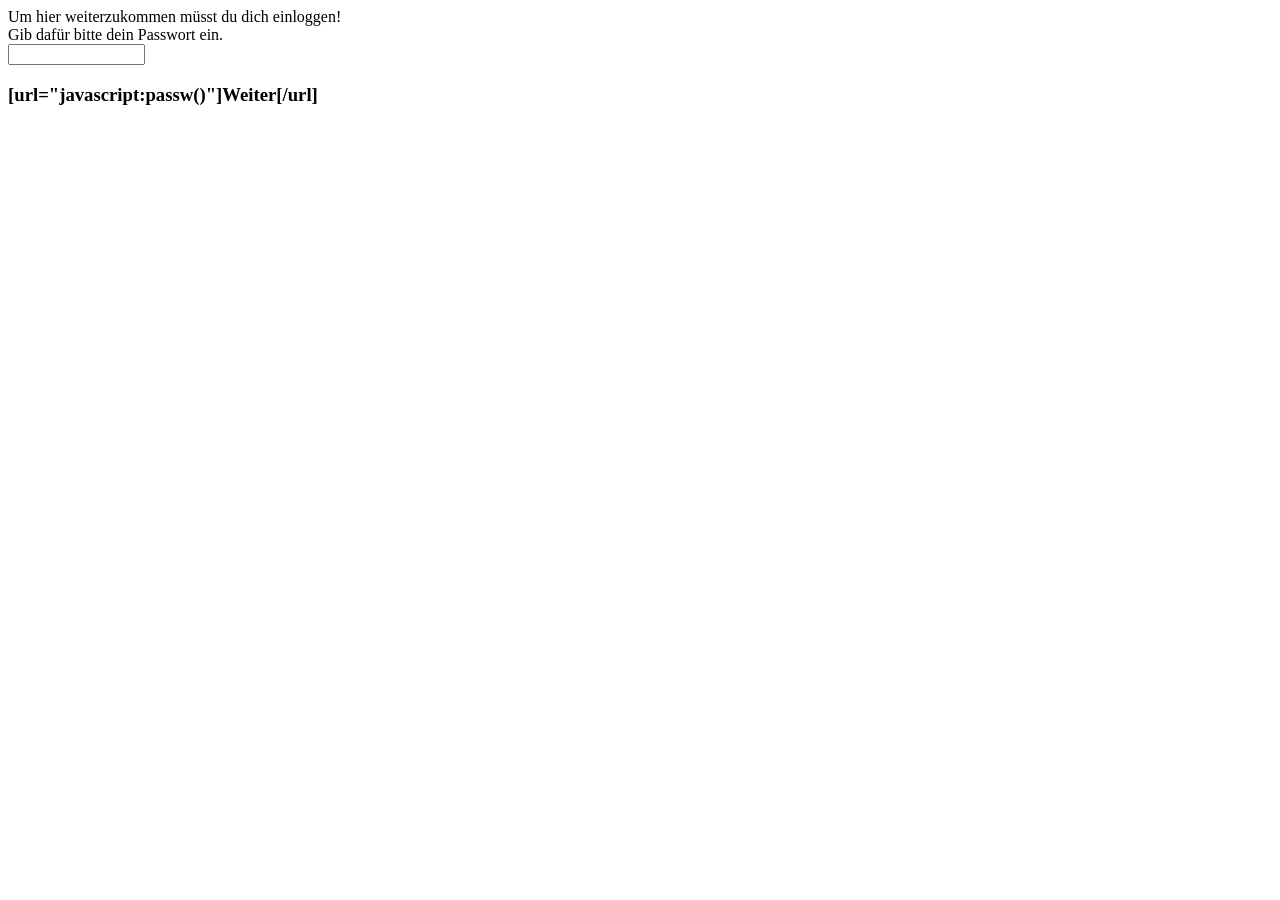
==== Passwort.html @ 591d5be9 "Passwort-Test Forum" ====
<html>

<head>
    <title>Passwort-Abfrage</title>
    <script type="text/javascript">
        <!--
        function passw()
        {
        if(document.f1.pass.value=="Passwort")
        document.location.href="right.html";
        else
        alert("Falsches Passwort");
        }
        //-->
    </script>
</head>

<body>
    Um hier weiterzukommen müsst du dich einloggen!</br>
    Gib dafür bitte dein Passwort ein.</br>
    <form name="f1">
        <input type="password" name="pass" size="15">
    </form>
    <h3>[url="javascript:passw()"]Weiter[/url]</h3>
</body>

</html>
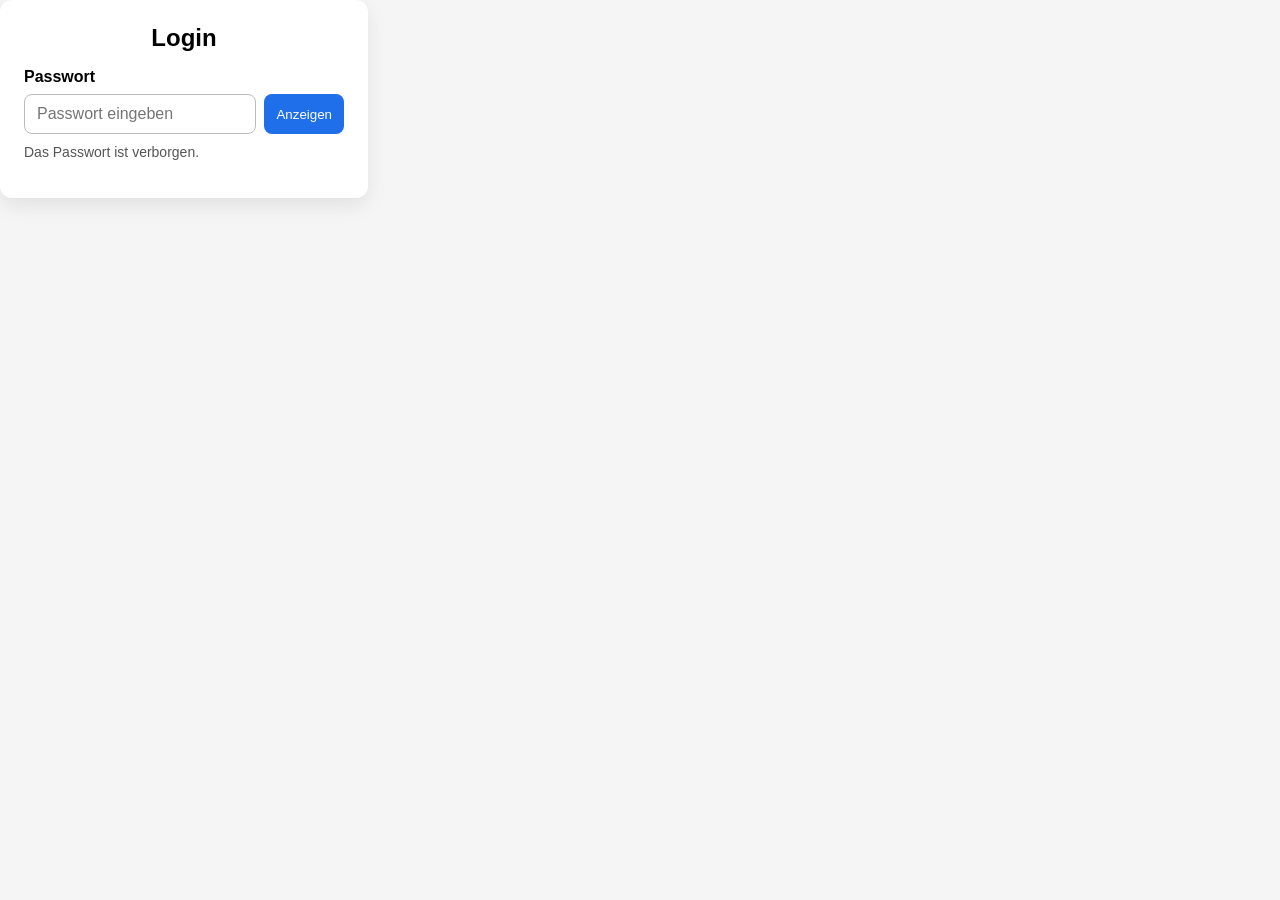
==== commit 4bed748e: "Passworteingabe" ====
--- a/Passwort.html
+++ b/Passwort.html
@@ -1,27 +1,28 @@
-<html>
+<!DOCTYPE html>
+<html lang="de">
 
 <head>
-    <title>Passwort-Abfrage</title>
-    <script type="text/javascript">
-        <!--
-        function passw()
-        {
-        if(document.f1.pass.value=="Passwort")
-        document.location.href="right.html";
-        else
-        alert("Falsches Passwort");
-        }
-        //-->
-    </script>
+    <meta charset="UTF-8">
+    <meta name="viewport" content="width=device-width, initial-scale=1.0">
+    <title>Passworteingabe</title>
+    <link rel="stylesheet" href="style.css">
 </head>
 
 <body>
-    Um hier weiterzukommen müsst du dich einloggen!</br>
-    Gib dafür bitte dein Passwort ein.</br>
-    <form name="f1">
-        <input type="password" name="pass" size="15">
-    </form>
-    <h3>[url="javascript:passw()"]Weiter[/url]</h3>
+    <div class="login-box">
+        <h2>Login</h2>
+
+        <label for="password">Passwort</label>
+
+        <div class="password-wrapper">
+            <input type="password" id="password" name="password" placeholder="Passwort eingeben" required minlength="4">
+            <button type="button" id="toggleBtn">Anzeigen</button>
+        </div>
+
+        <p class="hint" id="status">Das Passwort ist verborgen.</p>
+    </div>
+
+    <script src="script.js"></script>
 </body>
 
 </html>
--- a/style.css
+++ b/style.css
@@ -0,0 +1,215 @@
+/* style.css */
+body {
+    font-family: 'Roboto', sans-serif;
+    background-color: #f5f5f5;
+    margin: 0;
+    padding: 0;
+}
+
+.head {
+    background-color: #3a0176;
+    color: #fff;
+    display: flex;
+    align-items: center;
+    justify-content: center;
+    padding: 20px;
+    box-shadow:
+        0px 2px 5px rgba(0, 0, 0, 0.1);
+}
+
+.head img {
+    width: 50px;
+    margin-right: 10px;
+}
+
+.head h1 {
+    font-size: 24px;
+    margin: 0;
+}
+
+.board {
+    display: flex;
+    flex-wrap: wrap;
+    justify-content: space-around;
+    padding: 20px;
+}
+
+.column {
+    /* width: 30%; */
+    width: calc(100% - 30px);
+    max-width: 400px;
+    margin: 10px;
+    background-color: #fff;
+    border-radius: 10px;
+    padding: 20px;
+    box-shadow:
+        0px 2px 5px rgba(0, 0, 0, 0.1);
+}
+
+.column h2 {
+    font-size: 18px;
+    margin-bottom: 10px;
+    color: #333;
+}
+
+.task-input {
+    width: 60%;
+    padding: 8px;
+    border: 1px solid #ccc;
+    border-radius: 5px;
+    margin-bottom: 10px;
+}
+
+.task {
+    background-color: #e0e0e0;
+    padding: 10px;
+    border-radius: 5px;
+    margin-bottom: 10px;
+    cursor: move;
+}
+
+.delete-btn {
+    float: right;
+    cursor: pointer;
+}
+
+.add-task-btn {
+    background-color: #3a0176;
+    border: none;
+    color: white;
+    /* Adjust padding to make 
+    the button smaller */
+    text-align: center;
+    text-decoration: none;
+    display: inline-block;
+    font-size: 14px;
+    /* Decrease font size */
+    border-radius: 5px;
+    /* Adjust border radius 
+    for a softer look */
+    cursor: pointer;
+    transition: background-color 0.3s;
+}
+
+
+.add-task-btn:hover {
+    background-color: #560065;
+     /* Darker shade on hover */
+}
+
+
+#todo .task {
+    width: 95%;
+    max-width: 50px;
+    padding: 10px;
+    background: #c40290;
+    border-radius: 10px;
+    border: 1px solid #000000;
+    
+    /* Bright pink */
+}
+
+#in-progress .task {
+  background-color: #ffcdd2;
+    /* Light pink */
+}
+
+#done .task {
+    background-color: #c8e6c9;
+    /* Light green */
+}
+
+.task {
+    display: flex;
+    align-items: center;
+    justify-content: space-between;
+    border: 1px solid #ccc;
+    border-radius: 5px;
+    padding: 5px;
+    margin-bottom: 5px;
+    cursor: move;
+}
+
+.delete-btn {
+    float: right;
+
+    cursor: pointer;
+}
+
+.tasks-in-btn {
+    display: flex;
+    justify-content: space-around;
+    margin-bottom: 3px;
+
+}
+
+.link {
+    color: #fff;
+    text-decoration: none;
+    margin-left: 20px;
+    font-size: 14px;
+}
+
+.link:hover {
+    text-decoration: underline;
+}
+
+/* Login-Box */
+.login-box {
+    background: white;
+    padding: 24px;
+    border-radius: 12px;
+    box-shadow: 0 8px 20px rgba(0, 0, 0, 0.08);
+    width: 320px;
+}
+
+/* Überschrift */
+h2 {
+    margin-top: 0;
+    margin-bottom: 16px;
+    text-align: center;
+}
+
+/* Beschriftung */
+label {
+    display: block;
+    margin-bottom: 8px;
+    font-weight: 600;
+}
+
+/* Passwortfeld und Button nebeneinander */
+.password-wrapper {
+    display: flex;
+    gap: 8px;
+}
+
+/* Eingabefeld */
+input {
+    flex: 1;
+    padding: 10px 12px;
+    border: 1px solid #bbb;
+    border-radius: 8px;
+    font-size: 16px;
+}
+
+/* Button */
+button {
+    padding: 10px 12px;
+    border: none;
+    background: #1f6feb;
+    color: white;
+    border-radius: 8px;
+    cursor: pointer;
+}
+
+/* Button beim Darüberfahren */
+button:hover {
+    background: #1558b0;
+}
+
+/* Status-Text */
+.hint {
+    margin-top: 10px;
+    font-size: 14px;
+    color: #555;
+}
